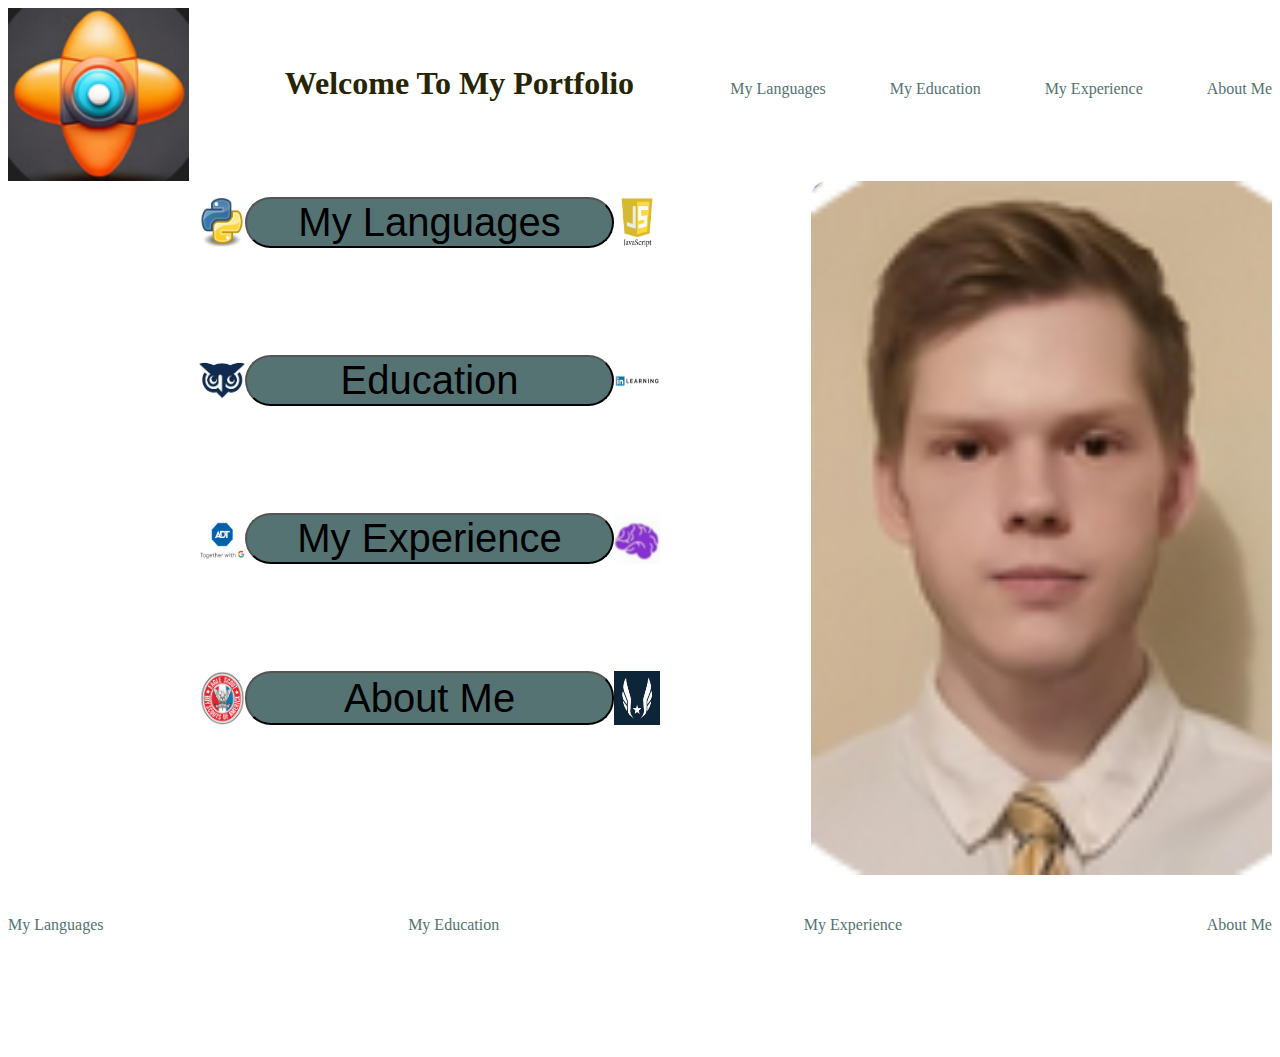
==== index.html @ 93f1256d "Create Homepage Front-End" ====
<!DOCTYPE html>
<html lang="en">
<head>
    <meta charset="UTF-8">
    <meta name="viewport" content="width=device-width, initial-scale=1.0">
    <title>My Portfolio</title>
    <link href="styles.css" rel="stylesheet">
</head>
<body>
    <header>
        <div class="logo">
            <img src="logo.png" alt="Logo" id="logo">
        </div>
        <div class="header">
            <h1>Welcome To My Portfolio</h1>
        </div>
        <div class="nav">
            <nav>
                <p>My Languages</p>
                <p>My Education</p>
                <p>My Experience</p>
                <p>About Me</p>
            </nav>
        </div>
    </header>
    <content>
        <article>
            <ul class="nav_buttons">
                <li><img src="python.jpeg" alt="python"><button>My Languages</button><img src="javascript-logo.png" alt="js"></li>
                <li><img src="WGU.jpeg" alt="WGU"><button>Education</button><img src="Learning.png" alt="Linkedin Learning"></li>
                <li><img src="ADT.jpeg" alt="ADT"><button>My Experience</button><img src="brain.png" alt="Trusting Brains"> </li>
                <li><img src="eagle.png" alt="Eagle"><button>About Me</button><img src="USATF.jpg" alt="USATF"></li>
            </ul>
        </article>
        <aside>
            <img src="my face.png" alt="my face" id="face">
        </aside>
    </content>
    <footer>
        <span>My Languages</span>
        <span>My Education</span>
        <span>My Experience</span>
        <span>About Me</span>
    </footer>
</body>
</html>
---- styles.css ----
* {
    background-color: f2efea;
}
h1 {
    display: inline-block;
    color: #272401;
    height: 100%;
    width: auto;
    margin: auto;
    text-align: center;
    line-height: 150px;
}
header {
    display: grid;
    grid-template-columns: 1fr 3fr 3fr;
}
.header, .nav {
    text-align: center;
}
#logo {
    width: 100%;
    height: 100%;
}
content {
    display: grid;
    grid-template-columns: 2fr 1fr;
}
article {
    text-align: center;
}
ul {
    list-style-type: none;
}
footer {
    display: flex;
    flex-direction: row;
    justify-content: space-between;
}
body {
    display: grid;
    grid-template-rows: 1fr 4fr 1fr;
}
.nav_buttons {
    display: grid;
    grid-template-rows: 1fr 1fr 1fr 1fr;
    gap: 30%;
    justify-content: center;
}
nav {
    display: flex;
    flex-direction: row;
    justify-content: space-between;
    line-height: 130px;
}
nav>p:hover {
    color: #0d0d0d;
    text-decoration: underline;
}
button {
    height: auto;
    border-radius: 26px;
    width: 100%;
    font-size: 40px;
    background-color: #557373;
}
button:hover {
    color: #dfe5f3;
}
#face {
    height: 100%;
    width: auto;
    border-radius: 16px;
}
nav>p {
    color: #557373;
}
span {
    color: #557373;
    line-height: 100px;
}
li {
    display: flex;
    flex-direction: row;
}
li>img {
    width: 10%;
    height: auto;
}
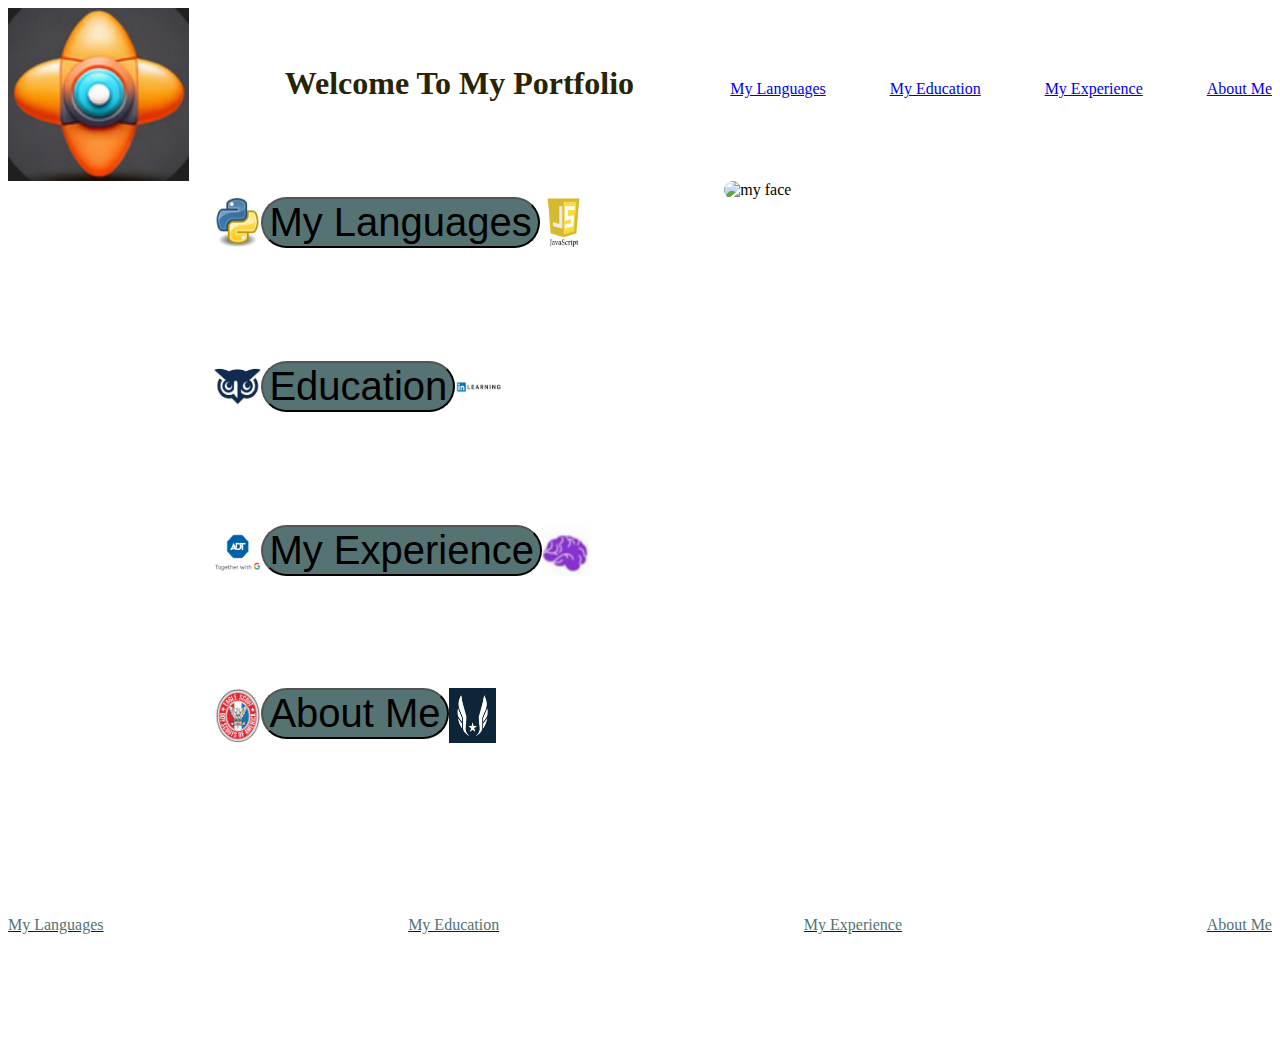
==== commit cd024c64: "Add Basic Templates For The Site" ====
--- a/index.html
+++ b/index.html
@@ -9,38 +9,38 @@
 <body>
     <header>
         <div class="logo">
-            <img src="logo.png" alt="Logo" id="logo">
+            <a href="/home/lucaswalker/Documents/my portfolio website/index.html"><img src="logo.png" alt="Logo" id="logo"></a>
         </div>
         <div class="header">
             <h1>Welcome To My Portfolio</h1>
         </div>
         <div class="nav">
             <nav>
-                <p>My Languages</p>
-                <p>My Education</p>
-                <p>My Experience</p>
-                <p>About Me</p>
+                <a href="/home/lucaswalker/Documents/my portfolio website/My_Languages.html"><p>My Languages</p></a>
+                <a href="/home/lucaswalker/Documents/my portfolio website/My_Education.html"><p>My Education</p></a>
+                <a href="/home/lucaswalker/Documents/my portfolio website/My_Experience.html"><p>My Experience</p></a>
+                <a href="/home/lucaswalker/Documents/my portfolio website/About_Me.html"><p>About Me</p></a>
             </nav>
         </div>
     </header>
     <content>
         <article>
             <ul class="nav_buttons">
-                <li><img src="python.jpeg" alt="python"><button>My Languages</button><img src="javascript-logo.png" alt="js"></li>
-                <li><img src="WGU.jpeg" alt="WGU"><button>Education</button><img src="Learning.png" alt="Linkedin Learning"></li>
-                <li><img src="ADT.jpeg" alt="ADT"><button>My Experience</button><img src="brain.png" alt="Trusting Brains"> </li>
-                <li><img src="eagle.png" alt="Eagle"><button>About Me</button><img src="USATF.jpg" alt="USATF"></li>
+                <li class="homeButtons"><img src="python.jpeg" alt="python"><a href="/home/lucaswalker/Documents/my portfolio website/My_Languages.html"><button>My Languages</button></a><img src="javascript-logo.png" alt="js"></li>
+                <li class="homeButtons"><img src="WGU.jpeg" alt="WGU"><a href="/home/lucaswalker/Documents/my portfolio website/My_Education.html"><button>Education</button></a><img src="Learning.png" alt="Linkedin Learning"></li>
+                <li class="homeButtons"><img src="ADT.jpeg" alt="ADT"><a href="/home/lucaswalker/Documents/my portfolio website/My_Experience.html"><button>My Experience</button></a><img src="brain.png" alt="Trusting Brains"> </li>
+                <li class="homeButtons"><img src="eagle.png" alt="Eagle"><a href="/home/lucaswalker/Documents/my portfolio website/About_Me.html"><button>About Me</button></a><img src="USATF.jpg" alt="USATF"></li>
             </ul>
         </article>
         <aside>
-            <img src="my face.png" alt="my face" id="face">
+            <img src="/home/lucaswalker/Documents/my portfolio website/Portfolio_Pic.jpg" alt="my face" id="face">
         </aside>
     </content>
     <footer>
-        <span>My Languages</span>
-        <span>My Education</span>
-        <span>My Experience</span>
-        <span>About Me</span>
+        <a href="/home/lucaswalker/Documents/my portfolio website/My_Languages.html"><span>My Languages</span></a>
+        <a href="/home/lucaswalker/Documents/my portfolio website/My_Education.html"><span>My Education</span></a>
+        <a href="/home/lucaswalker/Documents/my portfolio website/My_Experience.html"><span>My Experience</span></a>
+        <a href="/home/lucaswalker/Documents/my portfolio website/About_Me.html"><span>About Me</span></a>
     </footer>
 </body>
 </html>--- a/styles.css
+++ b/styles.css
@@ -68,8 +68,10 @@
 }
 #face {
     height: 100%;
-    width: auto;
+    width: 100%;
     border-radius: 16px;
+    position: relative;
+    left: -30%;
 }
 nav>p {
     color: #557373;
@@ -85,4 +87,94 @@
 li>img {
     width: 10%;
     height: auto;
+}
+.homeButtons {
+    width: 100%;
+}
+.Github_section {
+    display: flex;
+    flex-direction: row;
+}
+.git_logo {
+    height: 50%;
+}
+.projects {
+    width: 100%;
+    text-align: center;
+    position: relative;
+    top: 10%;
+    font-size: 20px;
+}
+.content {
+    display: flex;
+    flex-direction: column;
+}
+.languages {
+    display: flex;
+    flex-direction: row;
+}
+.languages>section {
+    width: 50%;
+}
+.lng {
+    font-size: 40px;
+    margin-bottom: 50px;
+}
+.WGU {
+    width: 50%;
+}
+.WGU_logo {
+    position: relative;
+    left: 30%;
+}
+.linkedin_logo {
+    position: relative;
+    left: 30%;
+}
+.education_content {
+    display: flex;
+    flex-direction: row;
+}
+.Linkedin {
+    width: 50%;
+}
+.experience_content {
+    display: flex;
+    flex-direction: column;
+    position: relative;
+    top: -300px;
+}
+.ADT, .data, .trusting_brain {
+    width: 50%;
+}
+.float_right {
+    text-align: right;
+    width: 50%;
+    float: right;
+}
+.float_left {
+    text-align: left;
+    width: 50%;
+    float: left;
+}
+table {
+    width: 200%;
+}
+.eagle_scout, .pole_vaulting {
+    display: flex;
+    flex-direction: row;
+}
+.abt_img {
+    width: 50%;
+    float: left;
+}
+.abt_desc {
+    text-align: left;
+    width: 50%;
+}
+.abt_content {
+    display: grid;
+    grid-template-areas: 
+    ".eagle_scout .pole_vaulting"
+    ".inventions .inventions";
 }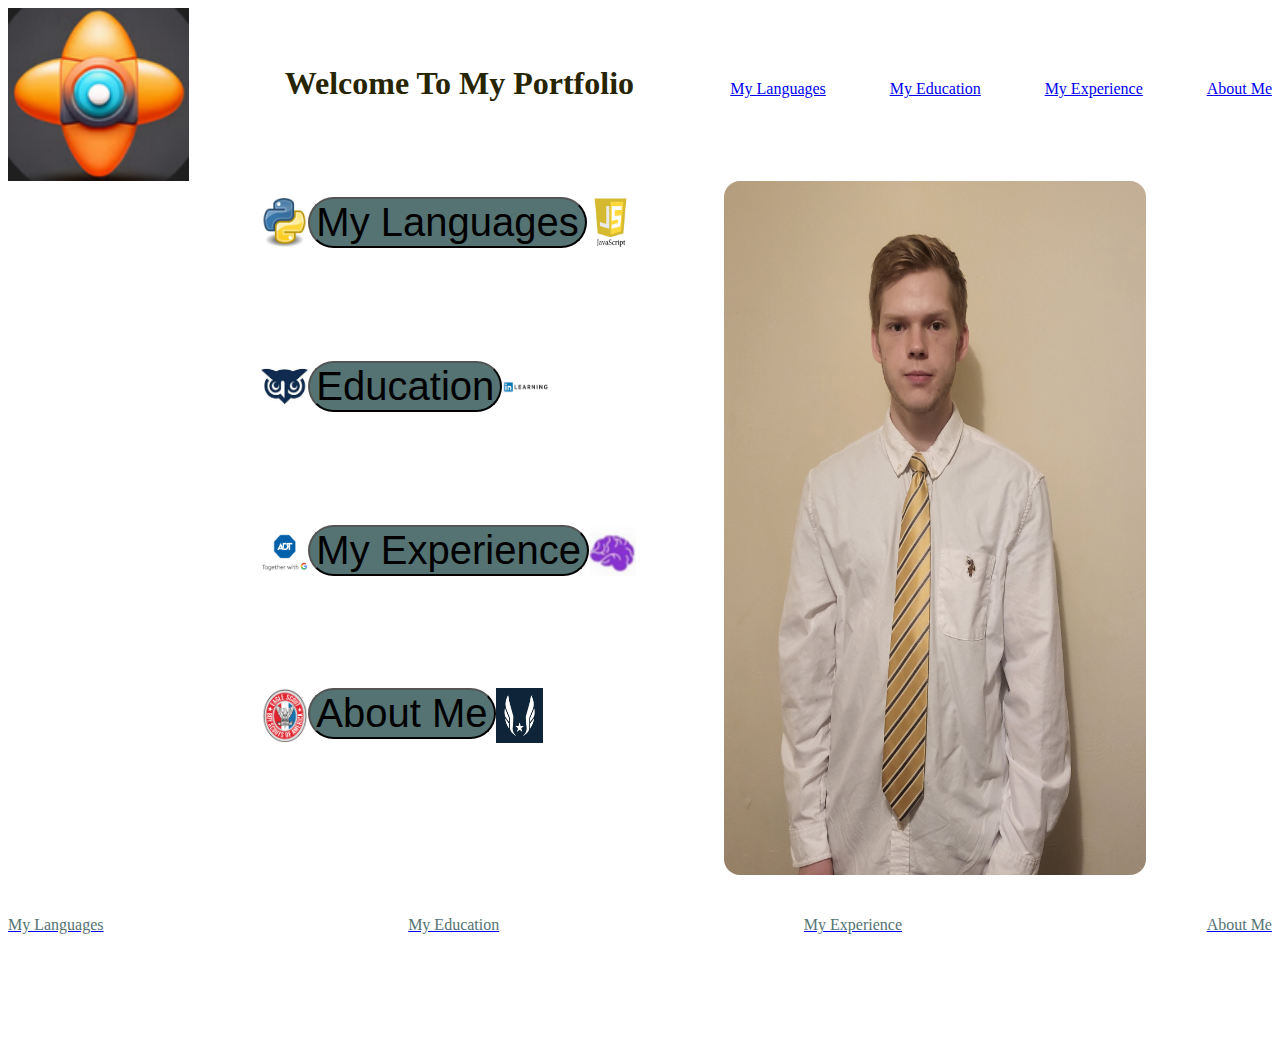
==== commit 3768b36b: "Fix Links And Finish About Us Page" ====
--- a/index.html
+++ b/index.html
@@ -9,38 +9,38 @@
 <body>
     <header>
         <div class="logo">
-            <a href="/home/lucaswalker/Documents/my portfolio website/index.html"><img src="logo.png" alt="Logo" id="logo"></a>
+            <a href="index.html"><img src="logo.png" alt="Logo" id="logo"></a>
         </div>
         <div class="header">
             <h1>Welcome To My Portfolio</h1>
         </div>
         <div class="nav">
             <nav>
-                <a href="/home/lucaswalker/Documents/my portfolio website/My_Languages.html"><p>My Languages</p></a>
-                <a href="/home/lucaswalker/Documents/my portfolio website/My_Education.html"><p>My Education</p></a>
-                <a href="/home/lucaswalker/Documents/my portfolio website/My_Experience.html"><p>My Experience</p></a>
-                <a href="/home/lucaswalker/Documents/my portfolio website/About_Me.html"><p>About Me</p></a>
+                <a href="My_Languages.html"><p>My Languages</p></a>
+                <a href="My_Education.html"><p>My Education</p></a>
+                <a href="My_Experience.html"><p>My Experience</p></a>
+                <a href="About_Me.html"><p>About Me</p></a>
             </nav>
         </div>
     </header>
     <content>
         <article>
             <ul class="nav_buttons">
-                <li class="homeButtons"><img src="python.jpeg" alt="python"><a href="/home/lucaswalker/Documents/my portfolio website/My_Languages.html"><button>My Languages</button></a><img src="javascript-logo.png" alt="js"></li>
-                <li class="homeButtons"><img src="WGU.jpeg" alt="WGU"><a href="/home/lucaswalker/Documents/my portfolio website/My_Education.html"><button>Education</button></a><img src="Learning.png" alt="Linkedin Learning"></li>
-                <li class="homeButtons"><img src="ADT.jpeg" alt="ADT"><a href="/home/lucaswalker/Documents/my portfolio website/My_Experience.html"><button>My Experience</button></a><img src="brain.png" alt="Trusting Brains"> </li>
-                <li class="homeButtons"><img src="eagle.png" alt="Eagle"><a href="/home/lucaswalker/Documents/my portfolio website/About_Me.html"><button>About Me</button></a><img src="USATF.jpg" alt="USATF"></li>
+                <li class="homeButtons"><img src="python.jpeg" alt="python"><a href="My_Languages.html"><button>My Languages</button></a><img src="javascript-logo.png" alt="js"></li>
+                <li class="homeButtons"><img src="WGU.jpeg" alt="WGU"><a href="My_Education.html"><button>Education</button></a><img src="Learning.png" alt="Linkedin Learning"></li>
+                <li class="homeButtons"><img src="ADT.jpeg" alt="ADT"><a href="My_Experience.html"><button>My Experience</button></a><img src="brain.png" alt="Trusting Brains"> </li>
+                <li class="homeButtons"><img src="eagle.png" alt="Eagle"><a href="About_Me.html"><button>About Me</button></a><img src="USATF.jpg" alt="USATF"></li>
             </ul>
         </article>
         <aside>
-            <img src="/home/lucaswalker/Documents/my portfolio website/Portfolio_Pic.jpg" alt="my face" id="face">
+            <img src="Portfolio_Pic.jpg" alt="my face" id="face">
         </aside>
     </content>
     <footer>
-        <a href="/home/lucaswalker/Documents/my portfolio website/My_Languages.html"><span>My Languages</span></a>
-        <a href="/home/lucaswalker/Documents/my portfolio website/My_Education.html"><span>My Education</span></a>
-        <a href="/home/lucaswalker/Documents/my portfolio website/My_Experience.html"><span>My Experience</span></a>
-        <a href="/home/lucaswalker/Documents/my portfolio website/About_Me.html"><span>About Me</span></a>
+        <a href="My_Languages.html"><span>My Languages</span></a>
+        <a href="My_Education.html"><span>My Education</span></a>
+        <a href="My_Experience.html"><span>My Experience</span></a>
+        <a href="About_Me.html"><span>About Me</span></a>
     </footer>
 </body>
 </html>--- a/styles.css
+++ b/styles.css
@@ -90,6 +90,8 @@
 }
 .homeButtons {
     width: 100%;
+    position: relative;
+    left: 10%;
 }
 .Github_section {
     display: flex;
@@ -148,7 +150,7 @@
     width: 50%;
 }
 .float_right {
-    text-align: right;
+    text-align: left;
     width: 50%;
     float: right;
 }
@@ -158,7 +160,12 @@
     float: left;
 }
 table {
-    width: 200%;
+    width: 100%;
+    align-items: center;
+}
+video {
+    position: relative;
+    left: 50%;
 }
 .eagle_scout, .pole_vaulting {
     display: flex;
@@ -177,4 +184,12 @@
     grid-template-areas: 
     ".eagle_scout .pole_vaulting"
     ".inventions .inventions";
+}
+.videos {
+    display: flex;
+    flex-direction: column;
+}
+iframe {
+    position: relative;
+    left: 25%;
 }